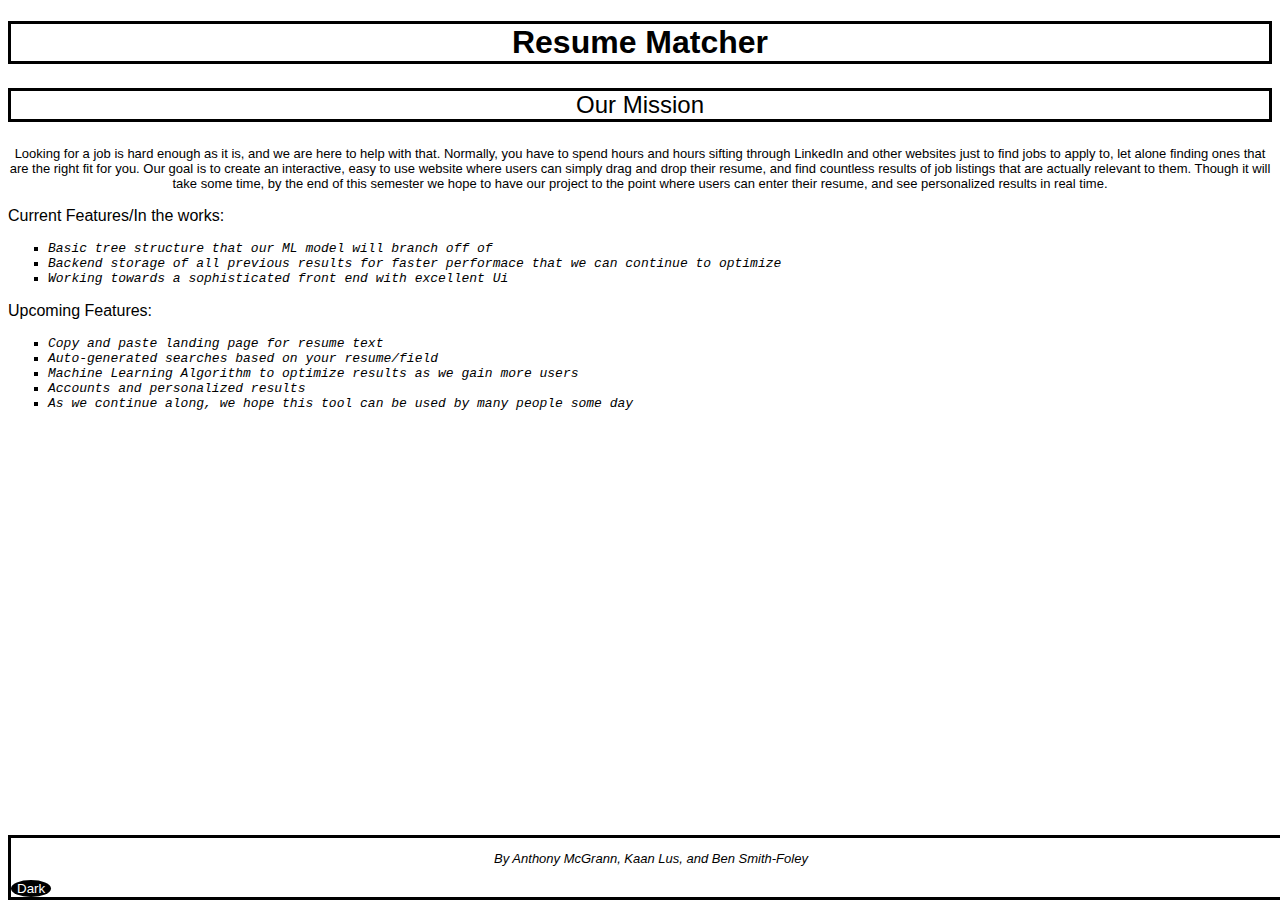
==== src/index.html @ f89c0fe0 "Basic Front End" ====
<!DOCTYPE html>
<html lang="en">
<head>
    <meta charset="UTF-8">
    <meta http-equiv="X-UA-Compatible" content="IE=edge">
    <meta name="viewport" content="width=device-width, initial-scale=1.0">
    <title>resuME</title>
    <link rel="stylesheet" href="main.css">
</head>
<body class="light-theme">
    <h1>Resume Matcher</h1>
    <div id="mission">
        <p id="msg">Our Mission</p>
    </div>
    <div id="missionDesc">
        <p>Looking for a job is hard enough as it is, and we are here to help with that. Normally, you have to spend hours
            and hours sifting through LinkedIn and other websites just to find jobs to apply to, let alone finding
            ones that are the right fit for you. Our goal is to create an interactive, easy to use website where users can 
            simply drag and drop their resume, and find countless results of job listings that are actually relevant to them. 
            Though it will take some time, by the end of this semester we hope to have our project to the point where users can 
            enter their resume, and see personalized results in real time.
        </p>
    </div>
    <p>Current Features/In the works:</p>
    <ul>
        <li class="list">Basic tree structure that our ML model will branch off of</li>
        <li class="list">Backend storage of all previous results for faster performace that we can continue to optimize</li>
        <li class="list">Working towards a sophisticated front end with excellent Ui</li>
    </ul>
    <p>Upcoming Features:</p>
    <ul>
        <li class="list">Copy and paste landing page for resume text</li>
        <li class="list">Auto-generated searches based on your resume/field</li>
        <li class="list">Machine Learning Algorithm to optimize results as we gain more users</li>
        <li class="list">Accounts and personalized results</li>
        <li class="list">As we continue along, we hope this tool can be used by many people some day</li>
    </ul>
</body>
<footer>
    <div id="f">
        <p>By Anthony McGrann, Kaan Lus, and Ben Smith-Foley</p>
    </div>  
    <div>
        <button class="btn">Dark</button>
    </div>
    <script src="app.js"> </script>
    <noscript>You need to enable JavaScript to view the full site.</noscript>
</footer>
</html>
---- src/main.css ----
:root {
    --green: #00FF00;
    --white: #FFFFFF;
    --black: #000000;
    --red: #FF0000
}
h1 {
    text-align: center;
    font-size: xx-large;
    border-style: solid;
    border-color: var(--fontColor);
}

body {
    background: var(--bg);
    color: var(--fontColor);
    font-family: helvetica;
}

ul {
    font-family: monospace;
    font-style: italic;
}
#mission p {
    border-style: solid;
    border-color: var(--fontColor);
    text-align: center;
    font-size: x-large;
}
#f p {
    text-align: center;
    font-style: italic;
    font-size: small;
}
#missionDesc p {
    text-align: center;
    font-size: small;
}

footer {
    position: absolute;
    bottom: 0;
    width: 100%;
    border-color: var(--fontColor);
    border-style: solid;
}

.list {
    list-style: square;
}
.light-theme {
    --bg: var(--white);
    --fontColor: var(--black);
    --btnBg: var(--black);
    --btnFontColor: var(--white);
}
.dark-theme {
    --bg: var(--black);
    --fontColor: var(--white);
    --btnBg: var(--white);
    --btnFontColor: var(--black);
}
.btn {
    color: var(--btnFontColor);
    background-color: var(--btnBg);
}
.btn {
    border-radius: 50%;
    border: none;
    color: var(--btnFontColor);
    background-color: var(--btnBg);
}
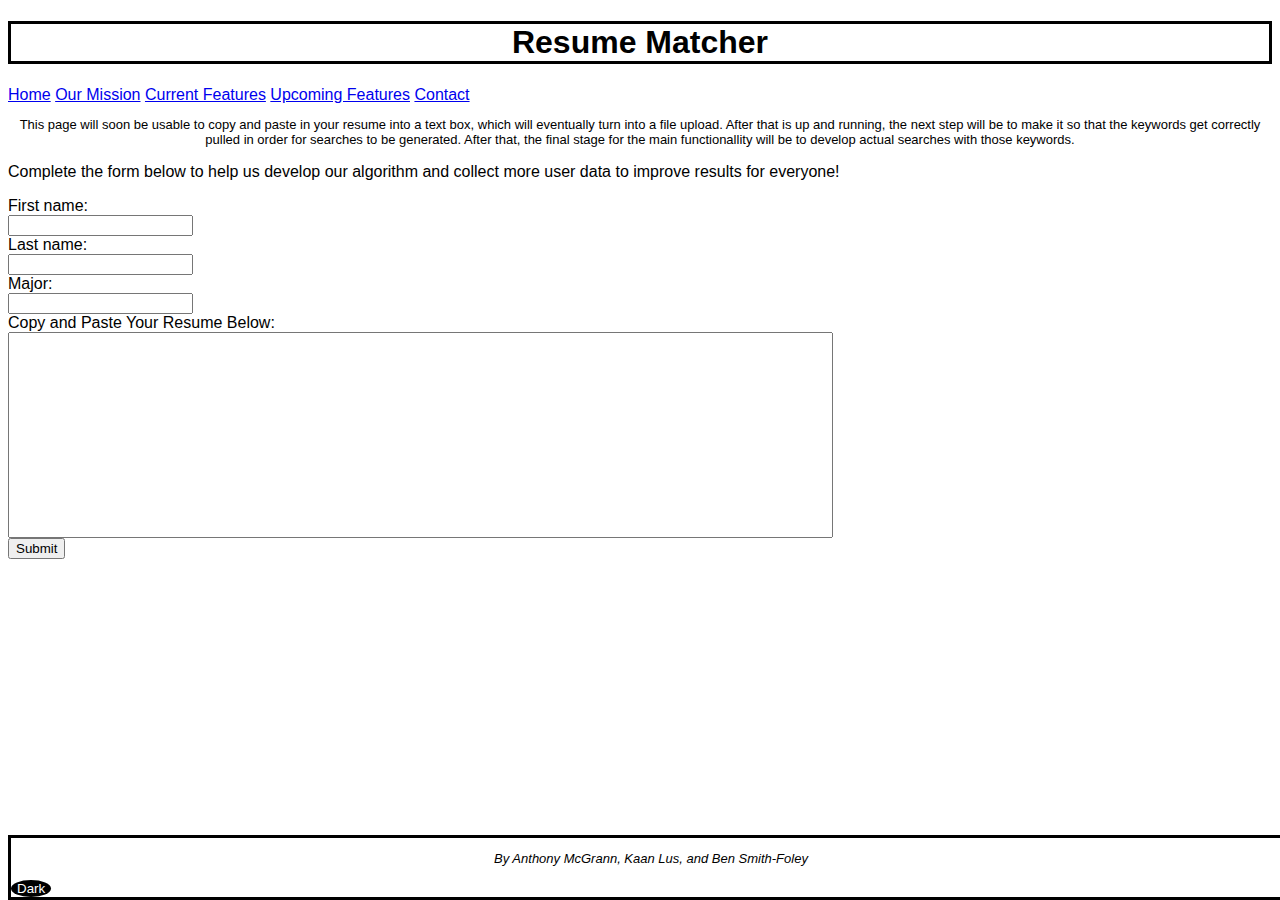
==== commit 0f0ca0da: "Added submittable text fields" ====
--- a/src/index.html
+++ b/src/index.html
@@ -9,32 +9,37 @@
 </head>
 <body class="light-theme">
     <h1>Resume Matcher</h1>
-    <div id="mission">
-        <p id="msg">Our Mission</p>
-    </div>
-    <div id="missionDesc">
-        <p>Looking for a job is hard enough as it is, and we are here to help with that. Normally, you have to spend hours
-            and hours sifting through LinkedIn and other websites just to find jobs to apply to, let alone finding
-            ones that are the right fit for you. Our goal is to create an interactive, easy to use website where users can 
-            simply drag and drop their resume, and find countless results of job listings that are actually relevant to them. 
-            Though it will take some time, by the end of this semester we hope to have our project to the point where users can 
-            enter their resume, and see personalized results in real time.
+    <nav>
+        <a href="./index.html">Home</a>
+        <a href="./about.html">Our Mission</a>
+        <a href="./currentStatus.html">Current Features</a>
+        <a href="./whatsNext.html">Upcoming Features</a>
+        <a href="./contact.html">Contact</a> 
+    </nav>
+    <div id="centeredP">
+        <p>
+            This page will soon be usable to copy and paste in your resume into a text box, which will eventually turn into a file upload.
+            After that is up and running, the next step will be to make it so that the keywords get correctly pulled
+            in order for searches to be generated. After that, the final stage for the main functionallity
+            will be to develop actual searches with those keywords.
         </p>
     </div>
-    <p>Current Features/In the works:</p>
-    <ul>
-        <li class="list">Basic tree structure that our ML model will branch off of</li>
-        <li class="list">Backend storage of all previous results for faster performace that we can continue to optimize</li>
-        <li class="list">Working towards a sophisticated front end with excellent Ui</li>
-    </ul>
-    <p>Upcoming Features:</p>
-    <ul>
-        <li class="list">Copy and paste landing page for resume text</li>
-        <li class="list">Auto-generated searches based on your resume/field</li>
-        <li class="list">Machine Learning Algorithm to optimize results as we gain more users</li>
-        <li class="list">Accounts and personalized results</li>
-        <li class="list">As we continue along, we hope this tool can be used by many people some day</li>
-    </ul>
+    <div>
+        <p>
+            Complete the form below to help us develop our algorithm and collect more user data to improve results for everyone!
+        </p>
+        <form id="userInfo">
+            <label for="fname">First name:</label><br>
+            <input type="text" id="fname" name="fname"><br>
+            <label for="lname">Last name:</label><br>
+            <input type="text" id="lname" name="lname"><br>
+            <label for="major">Major:</label><br>
+            <input type="text" id="major" name="major"><br>
+            <label for="resume">Copy and Paste Your Resume Below:</label><br>
+            <input type="text" id="resume" name="resume" size="100"><br>
+            <input type="submit" value="Submit"><br>
+        </form>
+    </div>
 </body>
 <footer>
     <div id="f">
--- a/src/main.css
+++ b/src/main.css
@@ -32,7 +32,7 @@
     font-style: italic;
     font-size: small;
 }
-#missionDesc p {
+#centeredP p {
     text-align: center;
     font-size: small;
 }
@@ -69,4 +69,7 @@
     border: none;
     color: var(--btnFontColor);
     background-color: var(--btnBg);
+}
+#resume {
+    height: 200px;
 }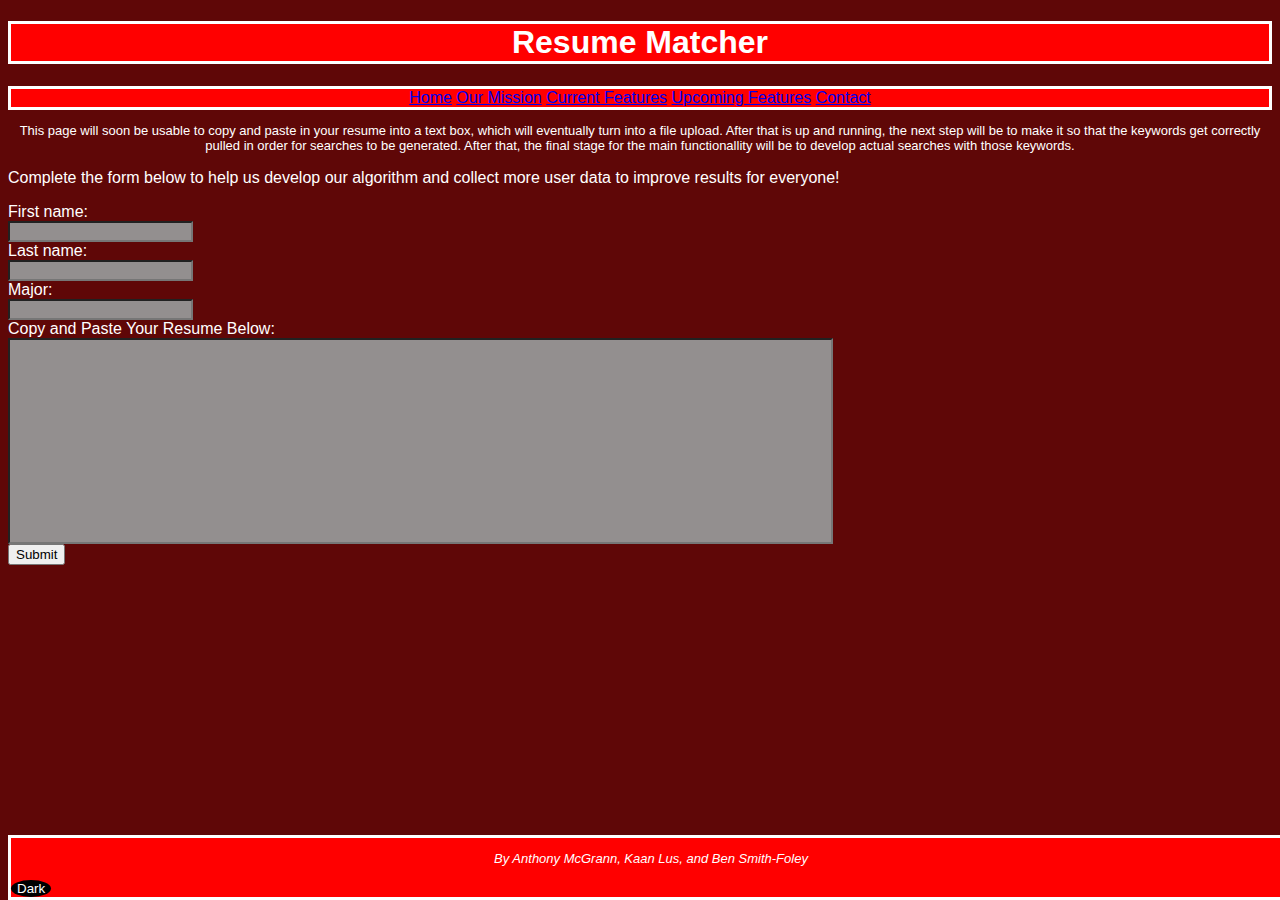
==== commit afb8b44d: "Revamped color scheme and improved UI" ====
--- a/src/index.html
+++ b/src/index.html
@@ -9,7 +9,7 @@
 </head>
 <body class="light-theme">
     <h1>Resume Matcher</h1>
-    <nav>
+    <nav id="navBar">
         <a href="./index.html">Home</a>
         <a href="./about.html">Our Mission</a>
         <a href="./currentStatus.html">Current Features</a>
@@ -30,11 +30,11 @@
         </p>
         <form id="userInfo">
             <label for="fname">First name:</label><br>
-            <input type="text" id="fname" name="fname"><br>
+            <input type="text" id="field" name="fname"><br>
             <label for="lname">Last name:</label><br>
-            <input type="text" id="lname" name="lname"><br>
+            <input type="text" id="field" name="lname"><br>
             <label for="major">Major:</label><br>
-            <input type="text" id="major" name="major"><br>
+            <input type="text" id="field" name="major"><br>
             <label for="resume">Copy and Paste Your Resume Below:</label><br>
             <input type="text" id="resume" name="resume" size="100"><br>
             <input type="submit" value="Submit"><br>
--- a/src/main.css
+++ b/src/main.css
@@ -2,13 +2,16 @@
     --green: #00FF00;
     --white: #FFFFFF;
     --black: #000000;
-    --red: #FF0000
+    --darkred: #5f0707;
+    --red: #FF0000;
+    --gray: #938f8f;
 }
 h1 {
     text-align: center;
     font-size: xx-large;
     border-style: solid;
     border-color: var(--fontColor);
+    background-color: var(--headerFooter);
 }
 
 body {
@@ -43,20 +46,22 @@
     width: 100%;
     border-color: var(--fontColor);
     border-style: solid;
+    background-color: var(--headerFooter);
 }
 
 .list {
     list-style: square;
 }
 .light-theme {
-    --bg: var(--white);
-    --fontColor: var(--black);
+    --bg: var(--darkred);
+    --fontColor: var(--white);
     --btnBg: var(--black);
     --btnFontColor: var(--white);
+    --headerFooter: var(--red);
 }
 .dark-theme {
     --bg: var(--black);
-    --fontColor: var(--white);
+    --fontColor: var(--green);
     --btnBg: var(--white);
     --btnFontColor: var(--black);
 }
@@ -72,4 +77,23 @@
 }
 #resume {
     height: 200px;
+    background-color: var(--gray);
+    color: var(--fontColor);
+}
+#concern {
+    height: 200px;
+    background-color: var(--gray);
+    color: var(--fontColor);
+}
+#field {
+    background-color: var(--gray);
+    color: var(--fontColor);
+}
+
+#navBar {
+    color: var(--fontColor) !important; 
+    background-color: var(--headerFooter);
+    border-color: var(--fontColor);
+    border-style: solid;
+    text-align: center;
 }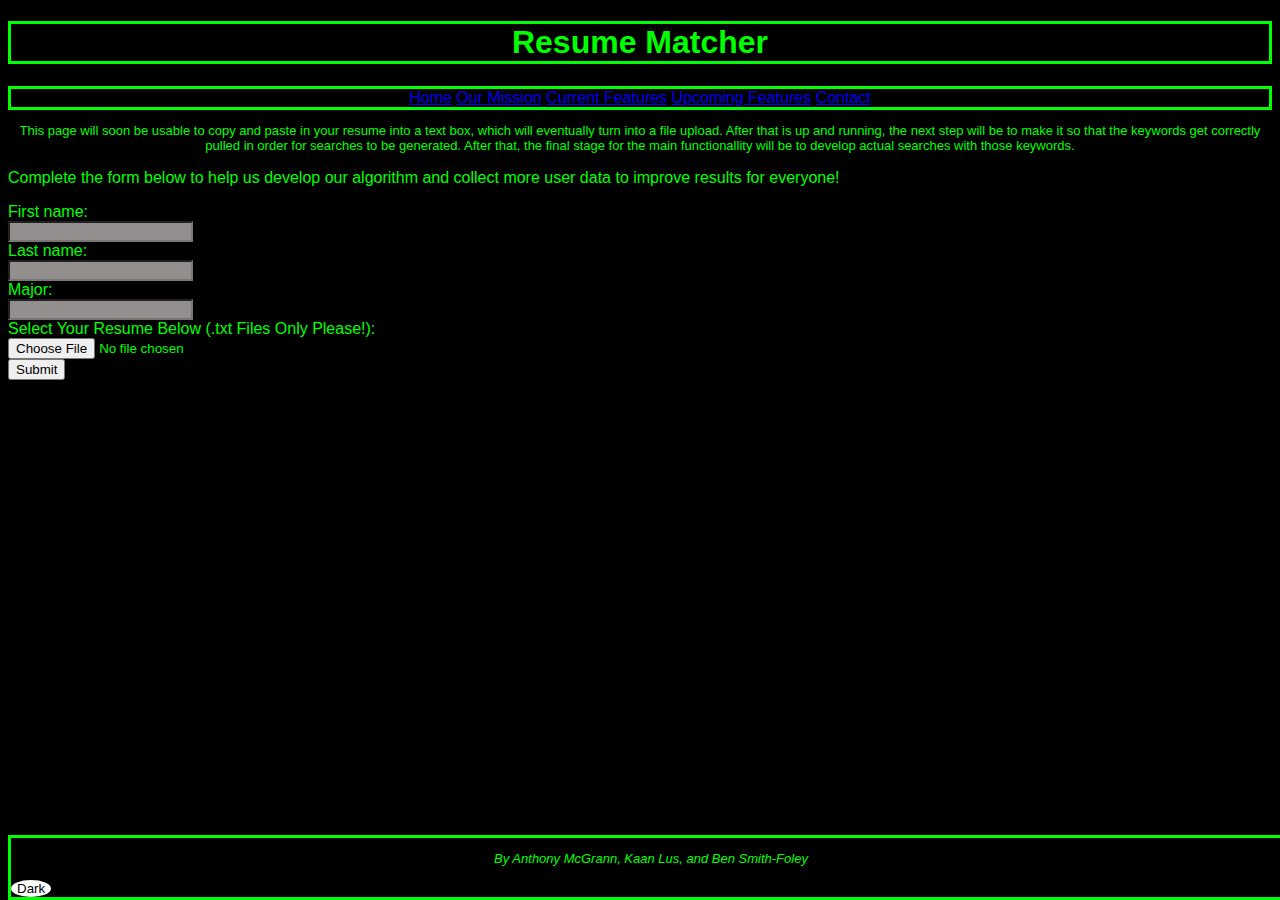
==== commit c18e6d8f: "Revamped default color scheme, added file upload plus bug fixes" ====
--- a/src/index.html
+++ b/src/index.html
@@ -7,7 +7,7 @@
     <title>resuME</title>
     <link rel="stylesheet" href="main.css">
 </head>
-<body class="light-theme">
+<body class="dark-theme">
     <h1>Resume Matcher</h1>
     <nav id="navBar">
         <a href="./index.html">Home</a>
@@ -35,8 +35,8 @@
             <input type="text" id="field" name="lname"><br>
             <label for="major">Major:</label><br>
             <input type="text" id="field" name="major"><br>
-            <label for="resume">Copy and Paste Your Resume Below:</label><br>
-            <input type="text" id="resume" name="resume" size="100"><br>
+            <label for="resume">Select Your Resume Below (.txt Files Only Please!):</label><br>
+            <input type="file" id="resume" name="resume"><br>
             <input type="submit" value="Submit"><br>
         </form>
     </div>
--- a/src/main.css
+++ b/src/main.css
@@ -75,11 +75,7 @@
     color: var(--btnFontColor);
     background-color: var(--btnBg);
 }
-#resume {
-    height: 200px;
-    background-color: var(--gray);
-    color: var(--fontColor);
-}
+
 #concern {
     height: 200px;
     background-color: var(--gray);
